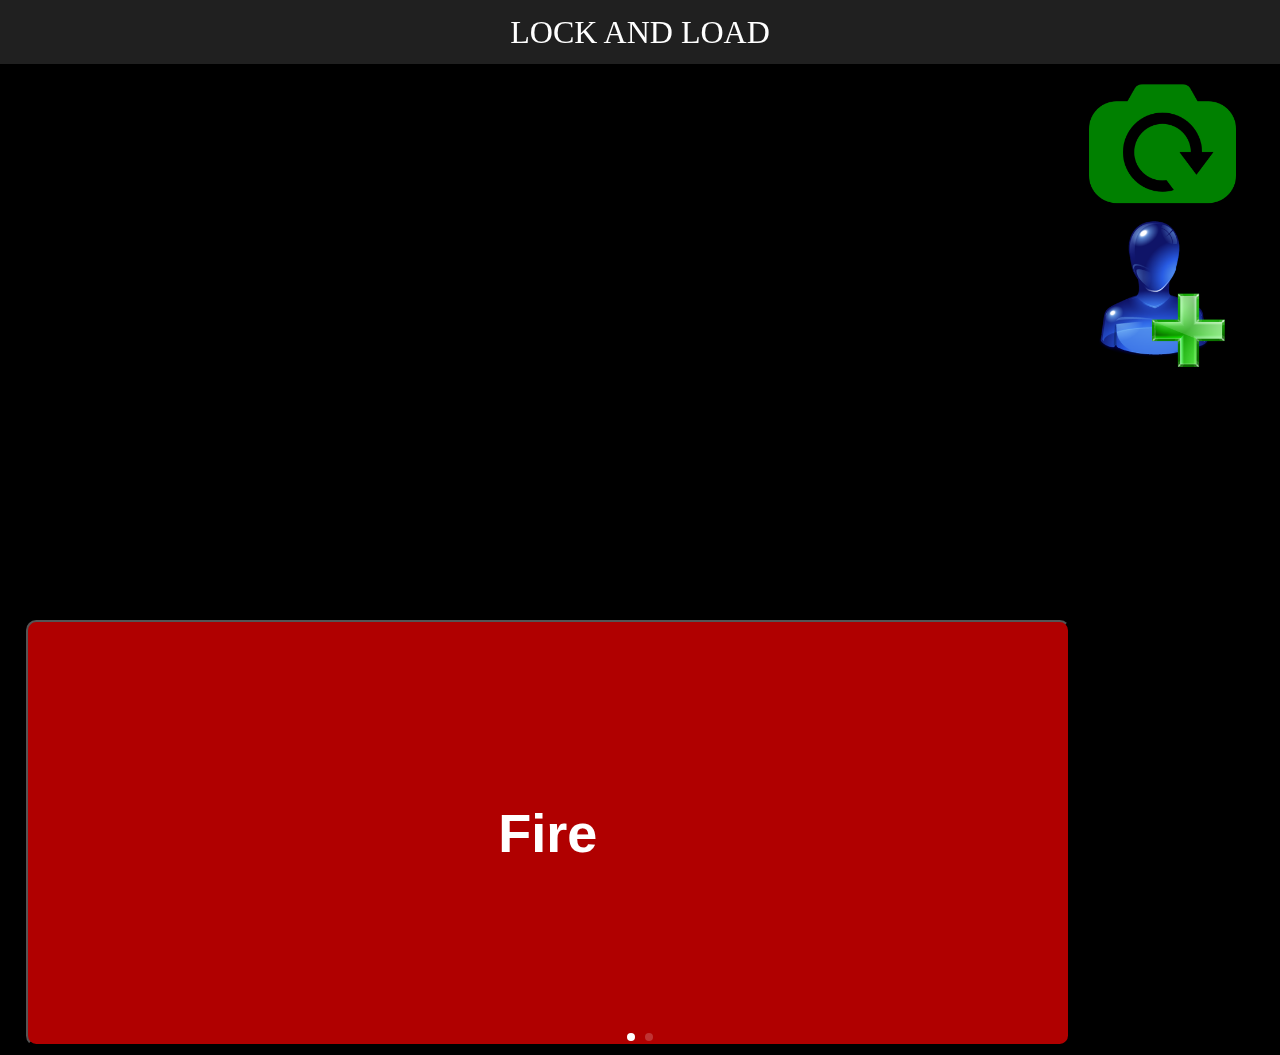
==== index.html @ da28b409 "hf" ====
<!DOCTYPE html>
<html lang="en">

    <head>
        <meta charset="UTF-8">

        <meta name="viewport" content="user-scalable=no, initial-scale=1, maximum-scale=1, minimum-scale=1, width=device-width, height=device-height" />
        <meta name="format-detection" content="telephone=no" />
        <meta name="msapplication-tap-highlight" content="no" />

        <!-- Stylesheets -->
        <link rel="stylesheet" href="externals/swiper/css/swiper.css">
        <link rel="stylesheet" href="css/index.css">

        <!-- Javascript libraries loaded in head -->
        <script src="externals/jquery/jquery-2.1.4.min.js"></script>

        <title>Hellfire</title>
    </head>

    <body>
        <!-- The pages in the app are 'slides' from the idangero.us swiper control -->
        <div class="swiper-container">
            <div class="swiper-wrapper">

                <!-- The main game slide -->
                <div class="swiper-slide">
                    <div class="header">Lock and Load</div>
                    <div class="slide-content">

                        <!--
                        This slide is split into two panels. One shows the camera video, the
                        other shows some controls.
                        -->
                        <div id="gunsight-canvas-panel">

                            <!-- The canvas which show the video and gunsight -->
                            <canvas id='video-canvas'></canvas>

                            <!-- Fire button -->
                            <div id="fire-button-wrapper">
                                <button type="button" id="fire-button">Fire</button>
                            </div>
                        </div>

                        <div id="gunsight-controls-panel">
                            <input id="toggle-camera" class="gunsight-control" type="image" src="images/rorate-camera.ico"/>
                            <input id="add-player" class="gunsight-control" type="image" src="images/add_user.ico"/>
                        </div>

                    </div>

                </div>


                <!-- Slide showing log info -->
                <div class="swiper-slide">
                    <div class="header">Logs</div>
                    <div class="slide-content">

                        <div id="log"></div>

                    </div>
                </div>

            </div>

            <!-- This shows the dots at the bottom of the page, showing the number of slides -->
            <div class="swiper-pagination"></div>
        </div>


        <!-- Game code...  -->
        <script src="externals/adapter/adapter.js"></script>
        <script src="externals/swiper/js/swiper.min.js"></script>
        <script src="externals/deltae/deltae.global.min.js"></script>
        <script src="externals/howler/howler.js"></script>
        <script src="js/Utils.js"></script>
        <script src="js/Color.js"></script>
        <script src="js/Logger.js"></script>
        <script src="js/Camera.js"></script>
        <script src="js/VideoCanvas.js"></script>
        <script src="js/Player.js"></script>
        <script src="js/PlayerManager.js"></script>
        <script src="js/AudioManager.js"></script>
        <script src="js/Game.js"></script>
        <script>

            try {
                Logger.log("Starting Hellfire app - Version 0.009");

                // We create the Game object, which runs the game...
                var gameOptions = {
                    videoCanvasID: "video-canvas",
                    toggleCameraButtonID: "toggle-camera",
                    addPlayerButtonID: "add-player",
                    fireButtonID: "fire-button"
                };
                var game = new Game(gameOptions);

            } catch(ex) {
                Logger.log(ex.message);
            }

        </script>


    </body>

</html>
---- css/index.css ----
body {
    margin: 0px;
    padding: 0px;
    background-color: black;
    color: white;
}

.swiper-container {
    min-height: 100vh;
}

.slide-content {
    margin: 1vh;
    margin-left: 2vw;
    margin-right: 2vw;
    overflow: hidden;
}

.swiper-pagination-bullet {
    background: white;
}

.header {
    background-color: #202020;
    font-size: 2.5vw;
    width: 100%;
    line-height: 5vw;
    height: 5vw;
    text-transform: uppercase;
    text-align: center;
    vertical-align: middle;
}

.gunsight-control {
    width: 80%;
    display: block;
    margin: 0 auto;
}

#video-canvas {
    width: 100%;
    margin: 0 auto;
}

#gunsight-canvas-panel {
    width: 85%;
    float: left;
}

#gunsight-controls-panel {
    width: 15%;
    float: right;
}

#fire-button-wrapper {
    text-align: center;
}

#fire-button {
    margin-top: 2%;
    background-color: #b00000;
    -webkit-border-radius: 0.8vw;
    border-radius: 0.8vw;
    display: inline-block;
    color: #ffffff;
    font-family: Arial;
    font-size: 6vh;
    font-weight: bold;
    padding: 20vh 0px;
    text-decoration: none;
    min-width: 100%;
    /*min-height: 40vw;*/
}

#log {
    font-family: courier, monospace;
    font-size: 2vw;
    overflow-y: scroll;
    overflow-x: hidden;
    max-height: 80vh;
}
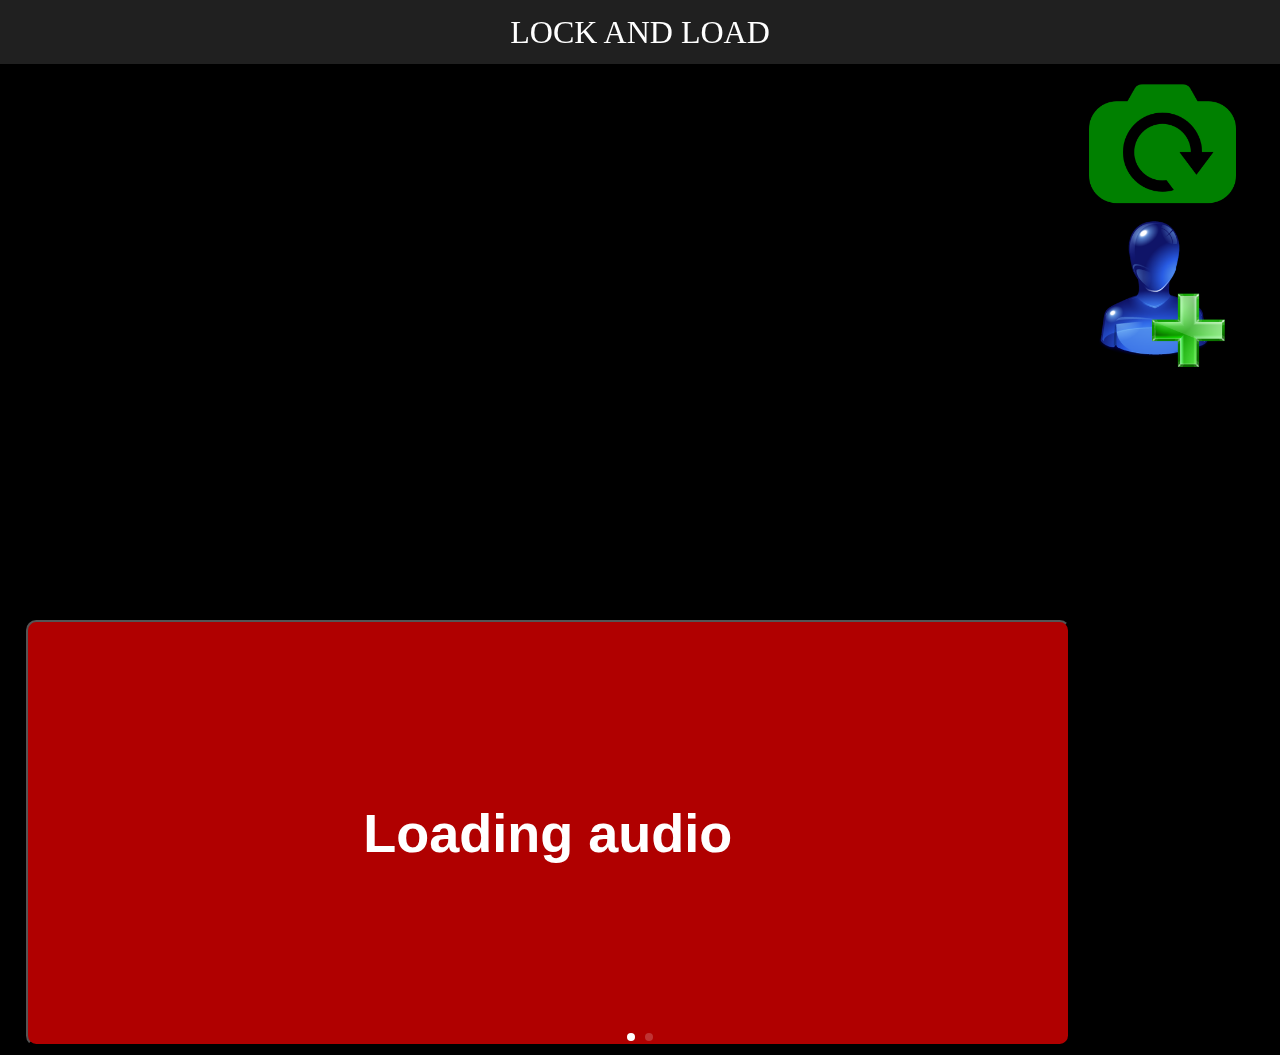
==== commit b29c9c1f: "hf" ====
--- a/index.html
+++ b/index.html
@@ -39,7 +39,7 @@
 
                             <!-- Fire button -->
                             <div id="fire-button-wrapper">
-                                <button type="button" id="fire-button">Fire</button>
+                                <button type="button" id="fire-button">Starting</button>
                             </div>
                         </div>
 
@@ -87,7 +87,7 @@
         <script>
 
             try {
-                Logger.log("Starting Hellfire app - Version 0.009");
+                Logger.log("Starting Hellfire app - Version 0.013");
 
                 // We create the Game object, which runs the game...
                 var gameOptions = {
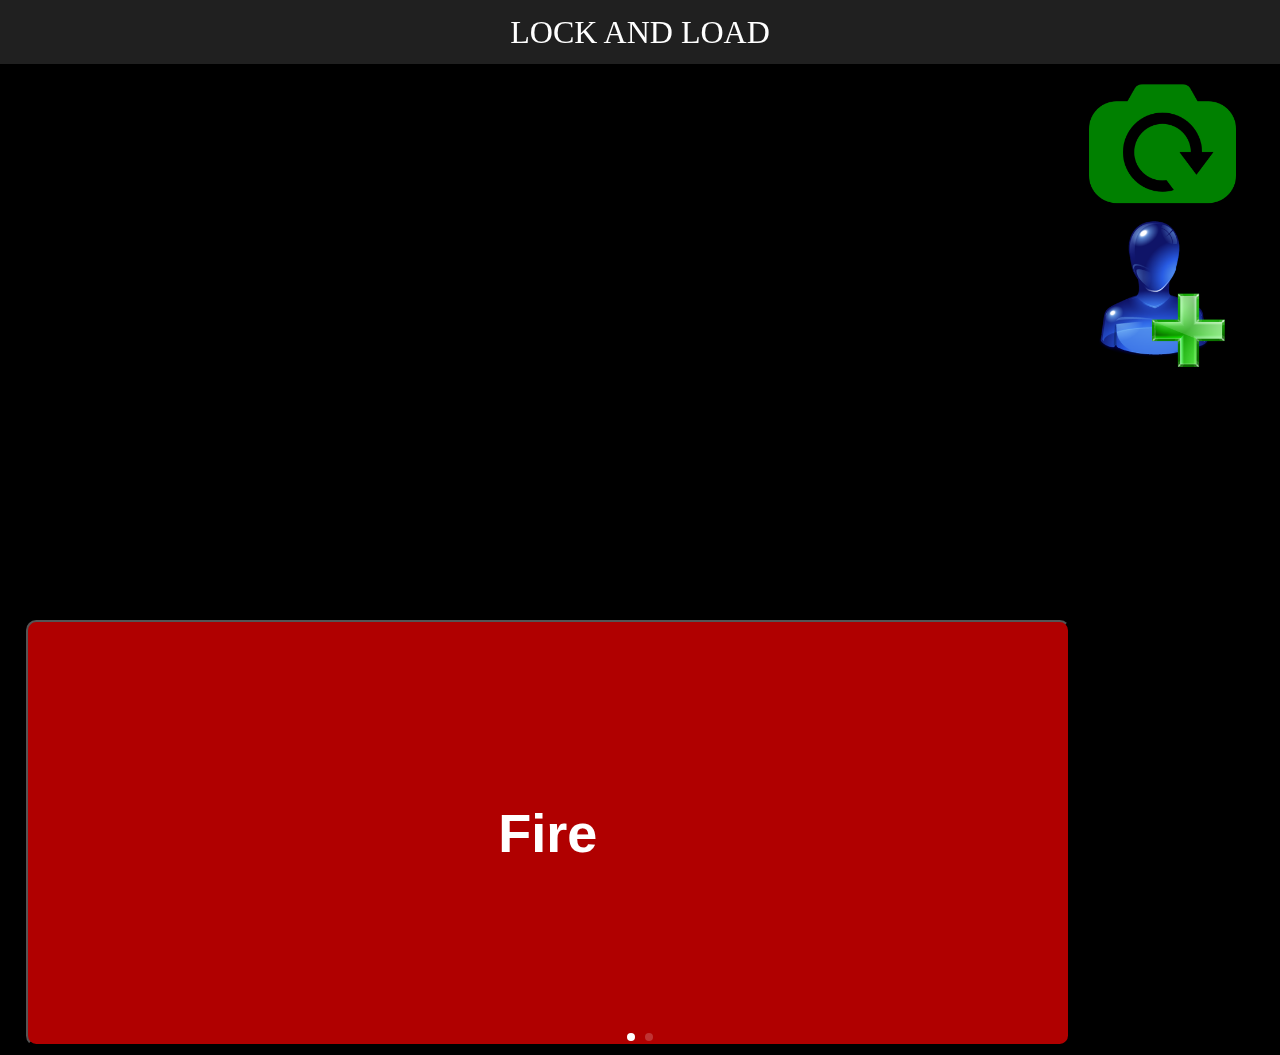
==== commit 2b3b844c: "hf" ====
--- a/index.html
+++ b/index.html
@@ -87,7 +87,7 @@
         <script>
 
             try {
-                Logger.log("Starting Hellfire app - Version 0.013");
+                Logger.log("Starting Hellfire app - Version 0.014");
 
                 // We create the Game object, which runs the game...
                 var gameOptions = {
